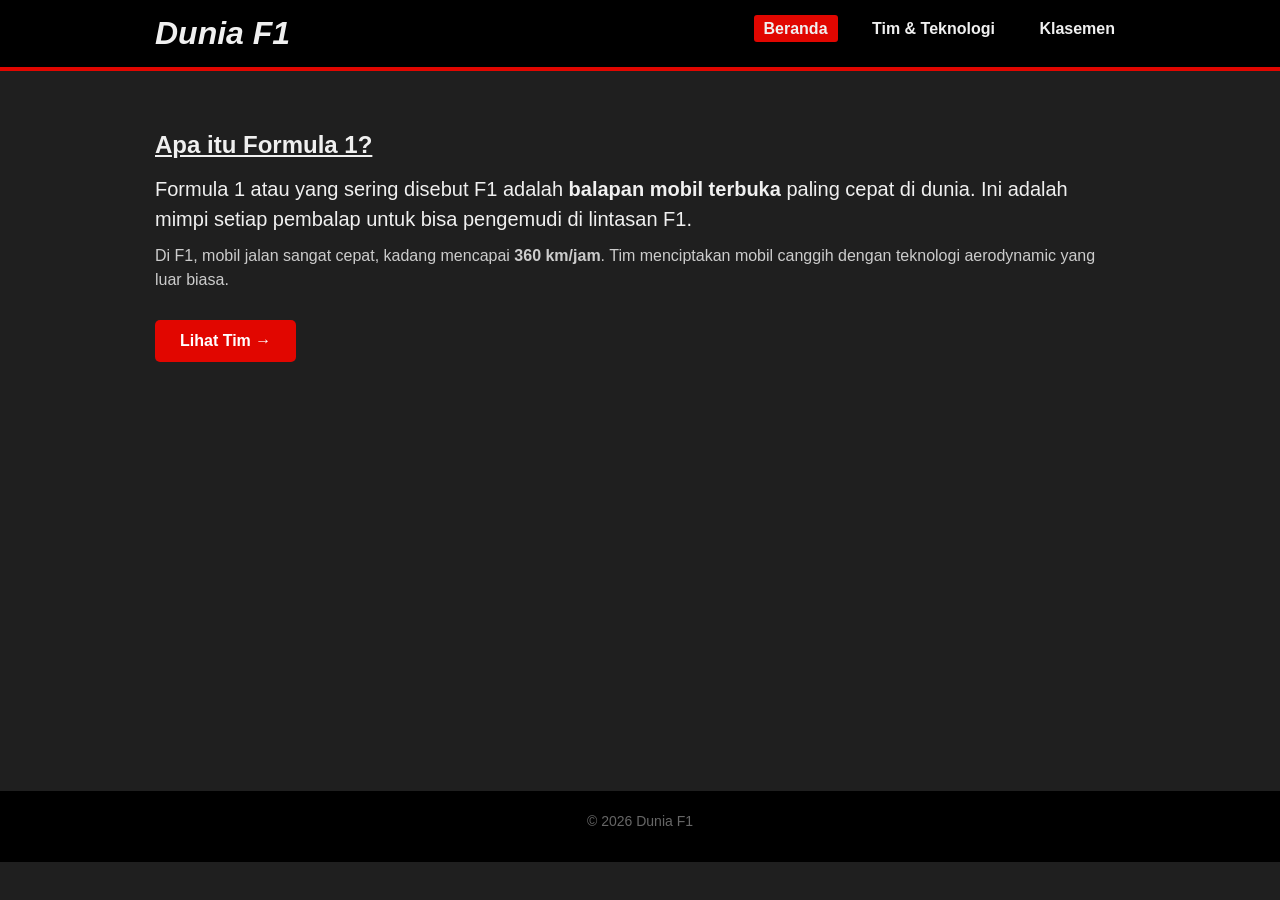
==== index.html @ e51e6100 "Add files via upload" ====
<!DOCTYPE html>
<html lang="id">
<head>
    <meta charset="UTF-8">
    <meta name="viewport" content="width=device-width, initial-scale=1.0">
    <title>Dunia F1 - Beranda</title>
    <link rel="stylesheet" href="style.css">
</head>
<body>

    <!-- Header -->
    <header>
        <div class="wrapper">
            <h1 class="judul-web"><a href="index.html">Dunia F1</a></h1>
            <nav class="menu-navigasi">
                <ul>
                    <li><a href="index.html" class="aktif">Beranda</a></li>
                    <li><a href="tim.html">Tim & Teknologi</a></li>
                    <li><a href="klasemen.html">Klasemen</a></li>
                </ul>
            </nav>
        </div>
    </header>

    <!-- Konten Utama -->
    <main>
        <section class="bagian-beranda">
            <div class="wrapper">
                <h2><u>Apa itu Formula 1?</u></h2>
                <p class="intro">Formula 1 atau yang sering disebut F1 adalah <b>balapan mobil terbuka</b> paling cepat di dunia. Ini adalah mimpi setiap pembalap untuk bisa pengemudi di lintasan F1.</p>
                <p>Di F1, mobil jalan sangat cepat, kadang mencapai <b>360 km/jam</b>. Tim menciptakan mobil canggih dengan teknologi aerodynamic yang luar biasa.</p>
                
                <br>
                <a href="tim.html" class="tombol">Lihat Tim &rarr;</a>
            </div>
        </section>
    </main>

    <!-- Footer -->
    <footer>
        <div class="wrapper">
            <p>&copy; 2026 Dunia F1</p>
        </div>
    </footer>

</body>
</html>
---- style.css ----
/* Warna Dasar Website */
:root {
    --warna-dasar: #1f1f1f;
    --warna-merah: #e10600;
    --warna-putih: #f0f0f0;
    --warna-abu: #cccccc;
}

* {
    margin: 0;
    padding: 0;
    box-sizing: border-box;
}

body {
    font-family: Arial, sans-serif;
    background-color: var(--warna-dasar);
    color: var(--warna-abu);
}

/* Layout Wrapper */
.wrapper {
    width: 90%;
    max-width: 1000px;
    margin: 0 auto;
    padding: 0 15px;
}

/* Header */
header {
    background-color: #000;
    padding: 15px 0;
    position: sticky;
    top: 0;
    border-bottom: 4px solid var(--warna-merah);
    z-index: 999;
}

.judul-web {
    color: var(--warna-putih);
    font-style: italic;
    display: inline-block;
}

.judul-web a {
    text-decoration: none;
    color: var(--warna-putih);
}

.menu-navigasi {
    float: right;
    margin-top: 5px;
}

.menu-navigasi ul {
    list-style: none;
}

.menu-navigasi li {
    display: inline;
    margin-left: 20px;
}

.menu-navigasi a {
    color: var(--warna-putih);
    text-decoration: none;
    font-weight: bold;
    padding: 5px 10px;
    border-radius: 3px;
    transition: all 0.3s ease;
}

.menu-navigasi a:hover {
    background-color: var(--warna-merah);
}

.menu-navigasi a.aktif {
    background-color: var(--warna-merah);
}

/* Section */
section {
    padding: 60px 0;
    min-height: 80vh;
}

h2, h3 {
    color: var(--warna-putih);
    margin-bottom: 15px;
}

h3 {
    border-left: 4px solid var(--warna-merah);
    padding-left: 10px;
}

p {
    margin-bottom: 10px;
    line-height: 1.5;
}

.intro {
    font-size: 20px;
    color: var(--warna-putih);
}

/* Tombol */
.tombol {
    display: inline-block;
    background-color: var(--warna-merah);
    color: white;
    padding: 12px 25px;
    text-decoration: none;
    border-radius: 5px;
    font-weight: bold;
    transition: transform 0.2s;
}

.tombol:hover {
    transform: scale(1.05);
    background-color: #ff3333;
}

/* Formatting Tags */
u {
    color: var(--warna-putih);
}

strong {
    color: var(--warna-putih);
}

i {
    color: #888;
}

mark {
    background-color: var(--warna-merah);
    color: white;
    padding: 2px 6px;
}

/* Card Info */
.kotak-flex {
    display: flex;
    gap: 20px;
    flex-wrap: wrap;
    margin-top: 20px;
}

.kotak-info {
    flex: 1;
    min-width: 250px;
    background-color: #2a2a2a;
    padding: 20px;
    border-radius: 5px;
    border: 1px solid #444;
    transition: transform 0.3s;
}

.kotak-info:hover {
    transform: translateY(-5px);
    border-color: var(--warna-merah);
}

.kotak-info h4 {
    color: var(--warna-merah);
    margin-bottom: 10px;
}

.kotak-peringatan {
    background-color: #2a2a2a;
    padding: 15px;
    margin-top: 30px;
    border-left: 4px solid var(--warna-merah);
}

/* Tabel */
.tabel-scroll {
    overflow-x: auto;
    margin-top: 20px;
    border-radius: 8px;
    background-color: #252525;
}

table {
    width: 100%;
    min-width: 500px;
    border-collapse: collapse;
}

th, td {
    padding: 12px;
    text-align: left;
    border-bottom: 1px solid #444;
}

th {
    background-color: var(--warna-merah);
    color: white;
}

tr {
    background-color: #1f1f1f;
}

tr:hover {
    background-color: #333;
}

tr:nth-child(even) {
    background-color: #181818;
}

/* Footer */
footer {
    background-color: #000;
    text-align: center;
    padding: 20px 0;
    color: #666;
    font-size: 14px;
}

/* Responsif */
@media (max-width: 600px) {
    .menu-navigasi {
        float: none;
        margin-top: 10px;
    }
    
    .menu-navigasi li {
        margin-left: 8px;
        margin-right: 8px;
    }
    
    .kotak-flex {
        flex-direction: column;
    }
}
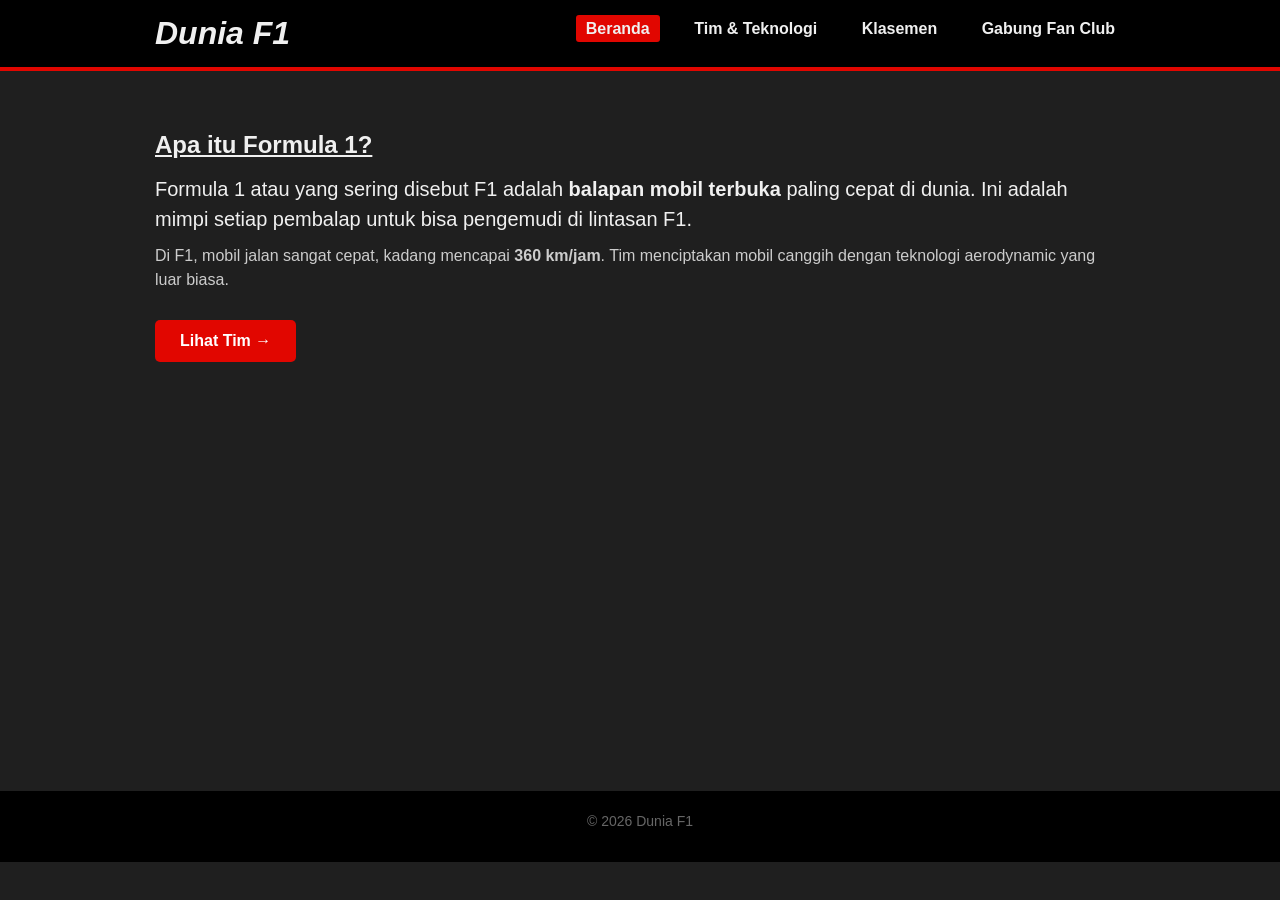
==== commit 8188e508: "Add files via upload UAS WCD yang dikembangkan dari UTS dengan menambahkan form fans club" ====
--- a/index.html
+++ b/index.html
@@ -17,6 +17,7 @@
                     <li><a href="index.html" class="aktif">Beranda</a></li>
                     <li><a href="tim.html">Tim & Teknologi</a></li>
                     <li><a href="klasemen.html">Klasemen</a></li>
+                    <li><a href="gabung.html">Gabung Fan Club</a></li>
                 </ul>
             </nav>
         </div>
--- a/style.css
+++ b/style.css
@@ -236,4 +236,9 @@
     .kotak-flex {
         flex-direction: column;
     }
+}
+input:focus, select:focus {
+    outline: none;
+    border-color: var(--warna-merah) !important;
+    box-shadow: 0 0 5px rgba(225, 6, 0, 0.5);
 }
